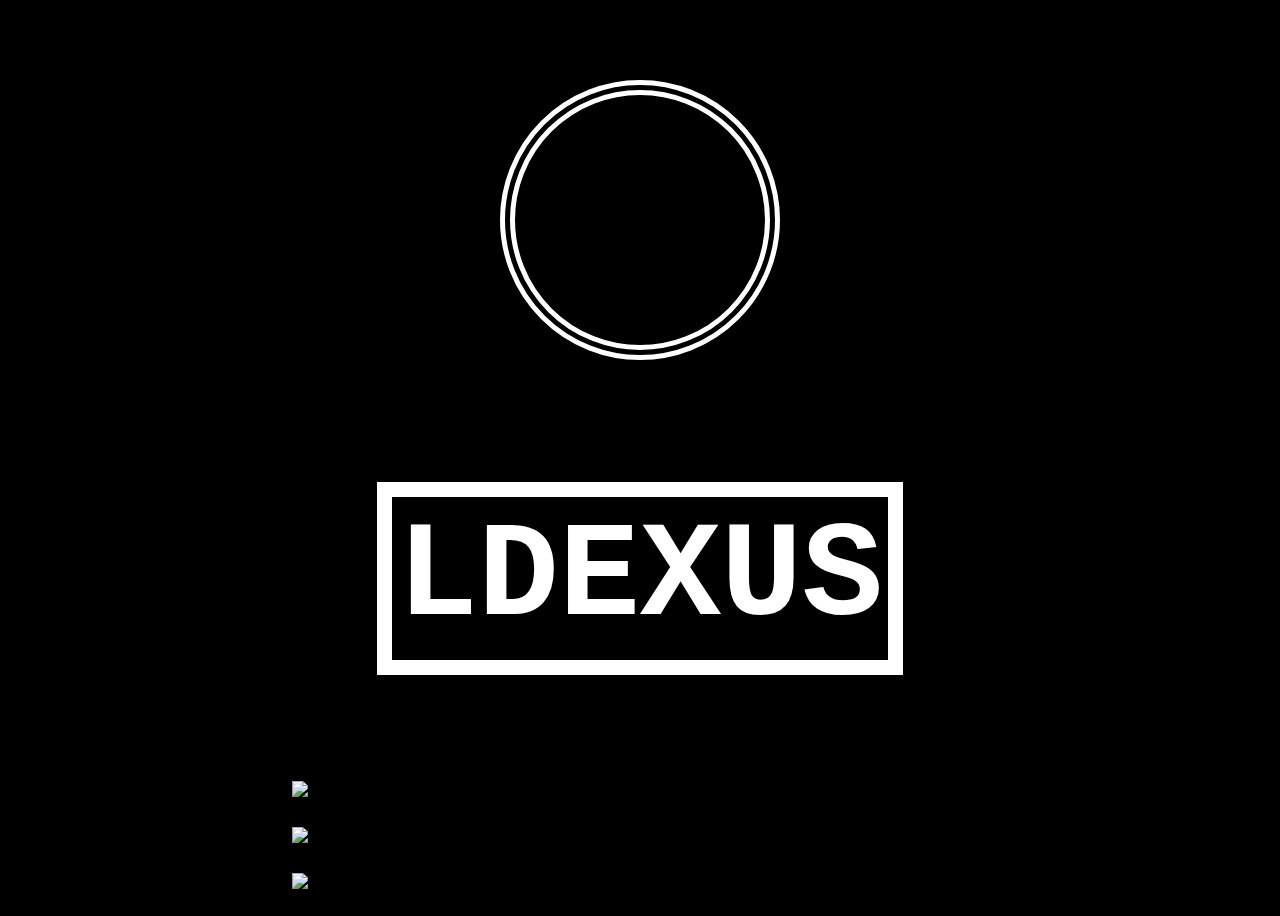
==== index.html @ 5387611c "added files" ====
<!DOCTYPE html>
<html>
<head>
<title>Page Title</title>
<link rel="stylesheet" type="text/css" href="index.css">

</head>
<body>
<topcontainer>
<img class = "rounded center"src="https://i.redd.it/q07p0jlo67121.jpg" alt="pfp" >
<div><h1 class="center ldexus">LDEXUS</h1></div>
</topcontainer>        
<img class = "selection center" src="images/games.png" >
<img class = "selection center" src="images/tools of the trade.png">
<img class = "selection center" src="images/contacts.png">
<script src="scripts/userandpass.js"></script>
</body>

</html>
---- index.css ----
body {
    background-color: black;
    background-image: url(images/lowpolyohyeah.png);
    background-repeat: no-repeat;
    background-attachment: fixed;
    }
    
    .cropper {
        width: 500px;
        height: 500px;
        position: relative;
        overflow: hidden;
        border-radius: 50%;
    }
    

    
    img.rounded {
        object-fit: cover;
        border-radius: 50%;
        height: 250px;
        width: 250px;
        border: 15px double white;
        margin-top: 5rem;
        margin-bottom: 2rem;
      }


.center {
    margin-left: auto;
    margin-right: auto;
    display: block;
    text-align: center;
}

.ldexus{
border: 15px solid white;
display: inline-block;
font-size: 59px;
font-family: monospace;
padding: 5px;
color: white;
font-size: 135px;
}

div {
    text-align: center

}

content {
background-color: rgba(255, 255, 255, 0.5);
width: 1000px;
height: 255px;
margin-left: auto;
margin-right: auto;
display: flex;
text-align: center;
flex-direction: column;
}



    .important-message {
     
        font-style: italic;
     }

.troll {
opacity: 0; 
}

.selection {

    Display: block;
     max-width: 55%;
     height: auto;
     padding: 15px;
}
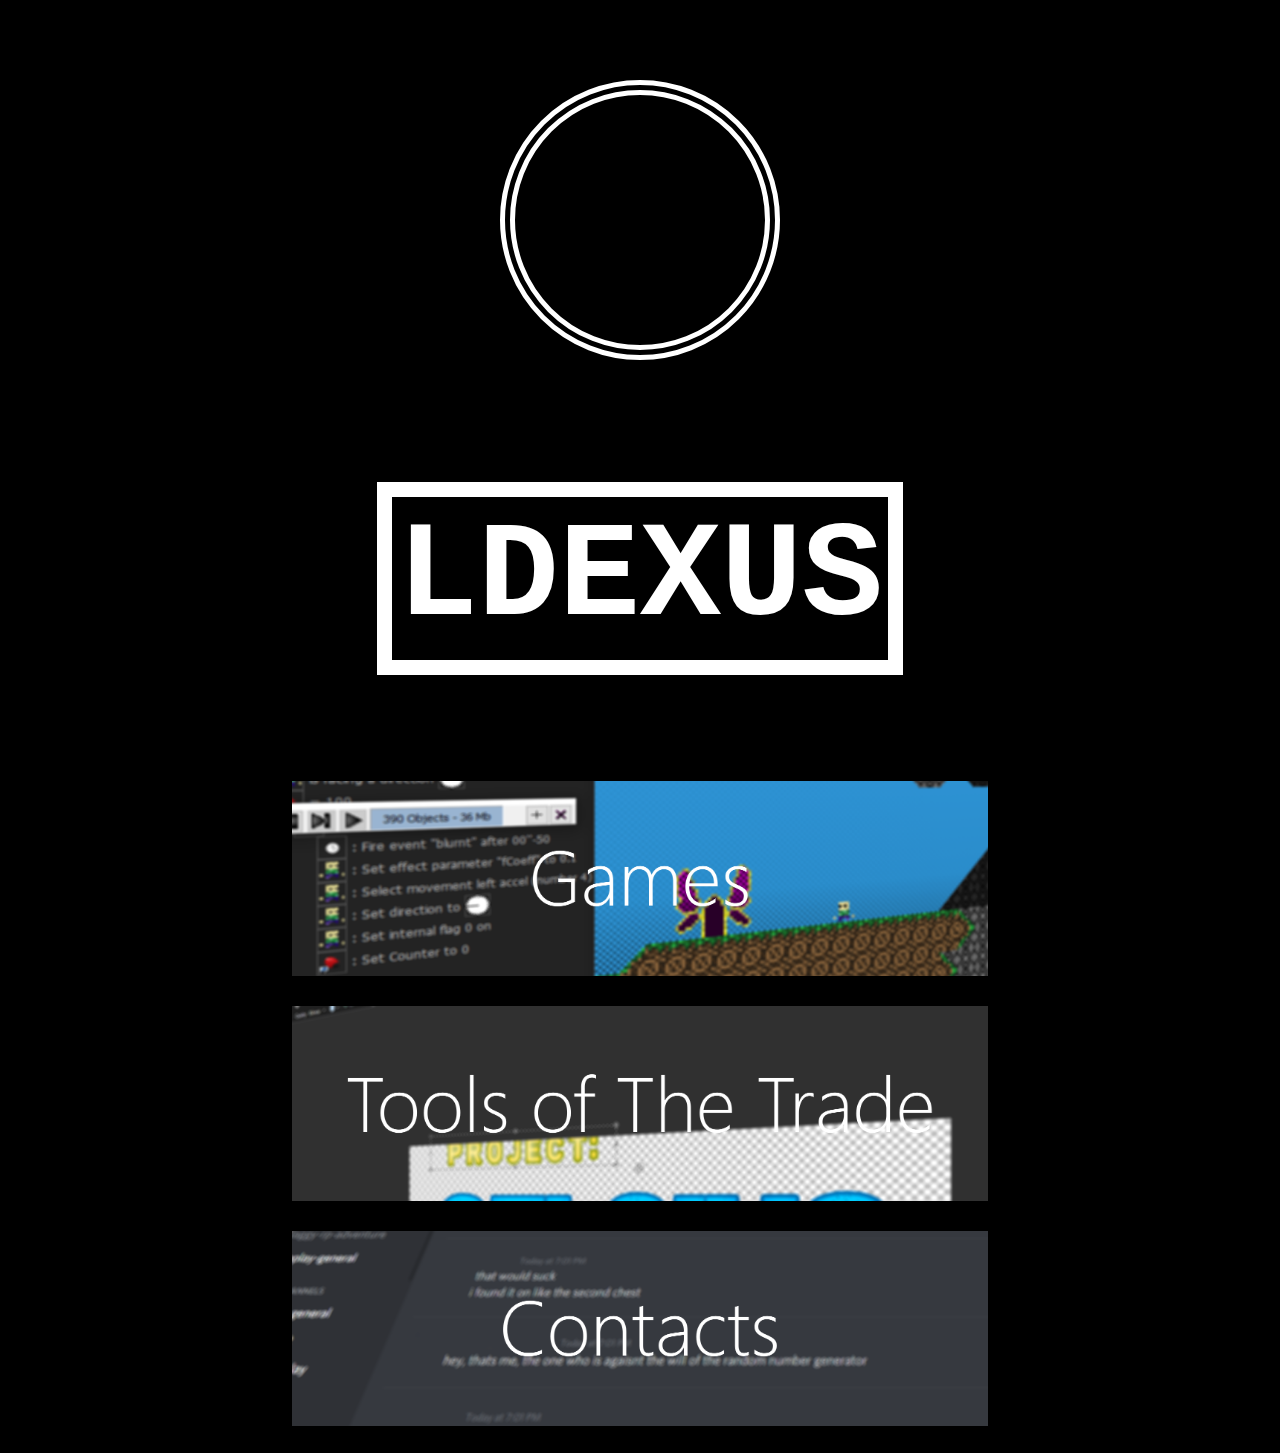
==== commit e6685301: "Update index.html" ====
--- a/index.html
+++ b/index.html
@@ -10,9 +10,9 @@
 <img class = "rounded center"src="https://i.redd.it/q07p0jlo67121.jpg" alt="pfp" >
 <div><h1 class="center ldexus">LDEXUS</h1></div>
 </topcontainer>        
-<img class = "selection center" src="images/games.png" >
-<img class = "selection center" src="images/tools of the trade.png">
-<img class = "selection center" src="images/contacts.png">
+<img class = "selection center" src="games.png" >
+<img class = "selection center" src="tools of the trade.png">
+<img class = "selection center" src="contacts.png">
 <script src="scripts/userandpass.js"></script>
 </body>
 
